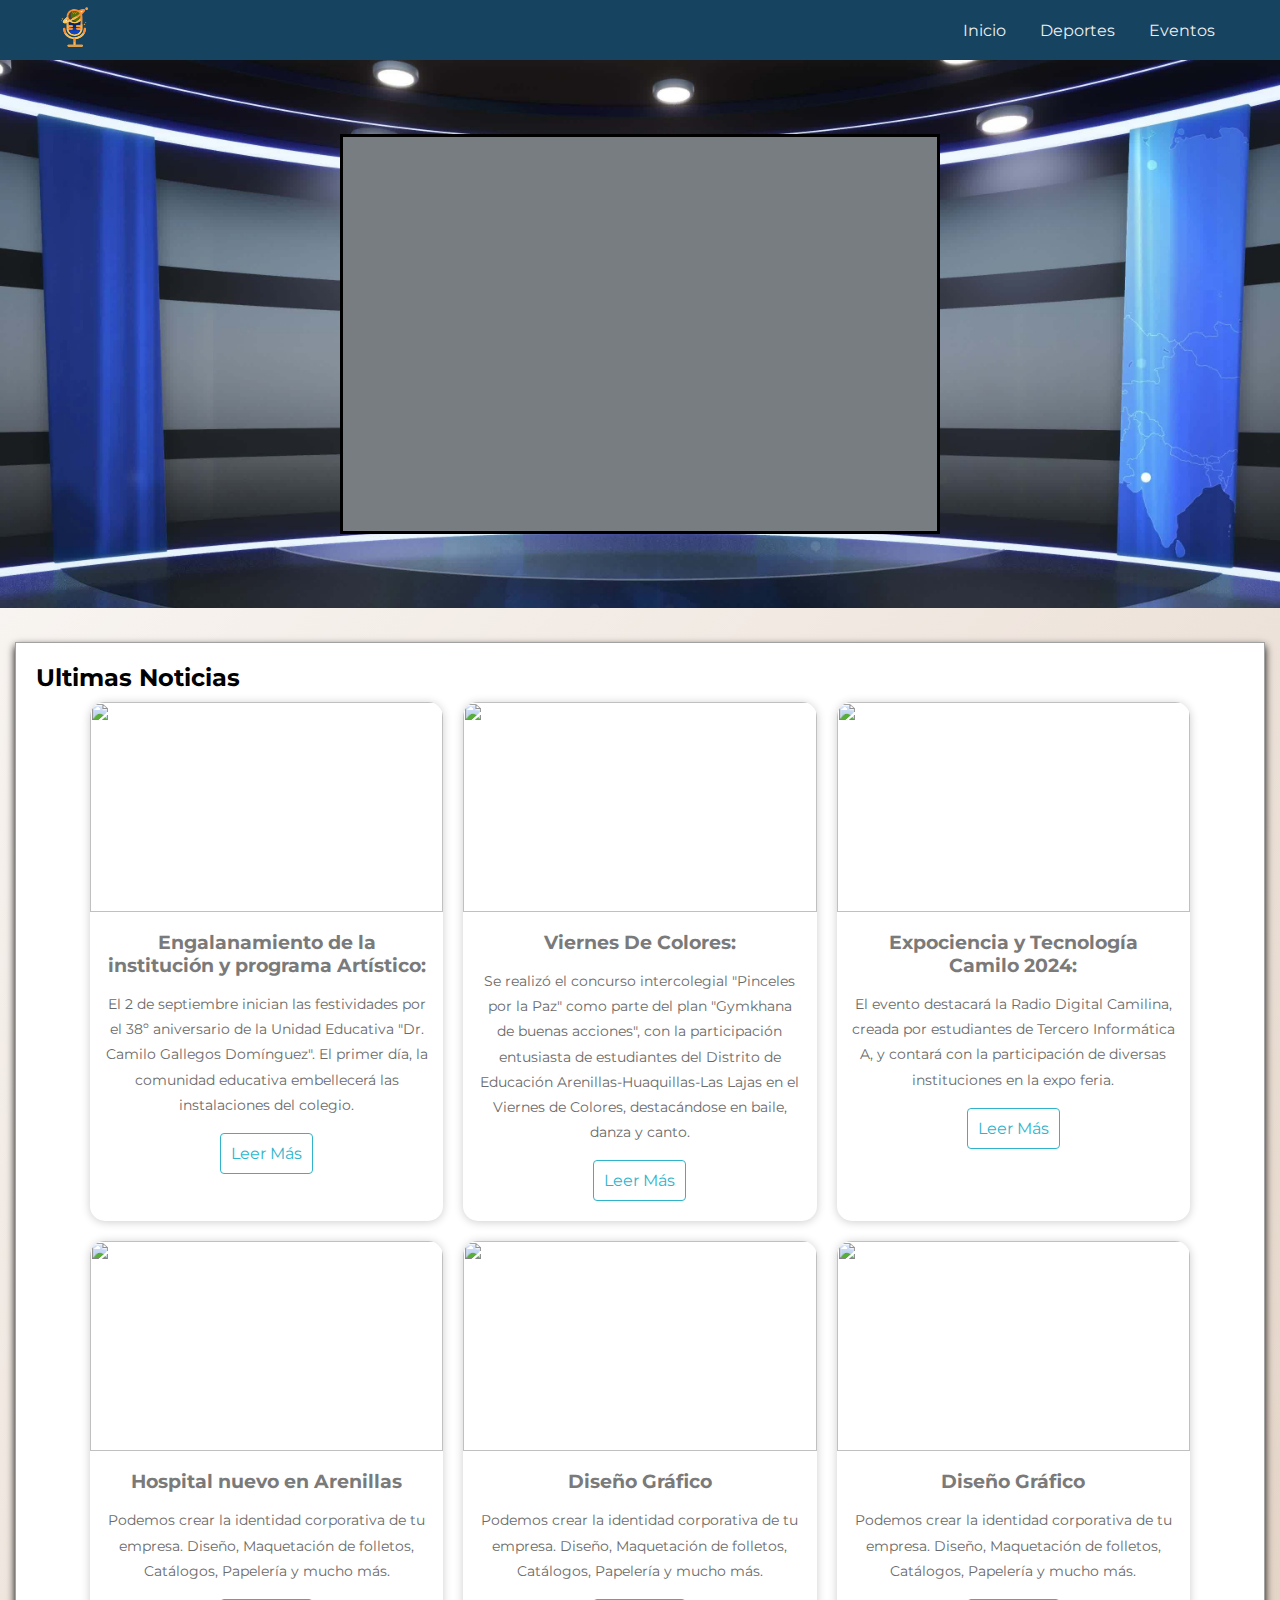
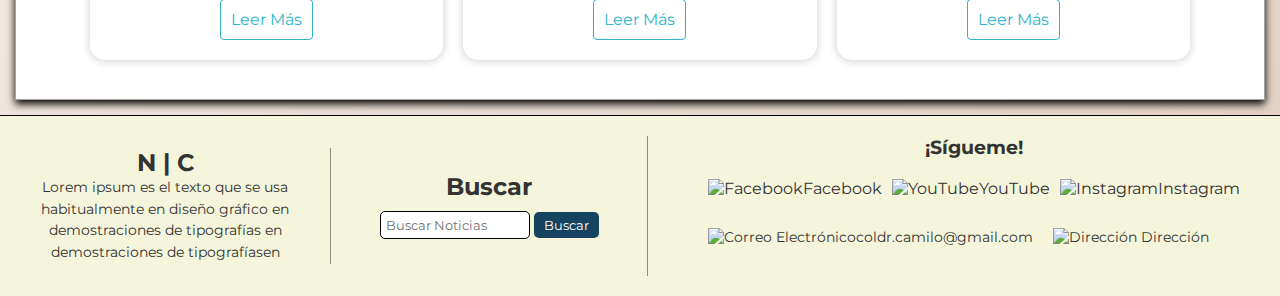
==== Index.html @ 200ae04d "Cambio de Ubicacion de Index" ====
<!DOCTYPE html>
<html lang="es"> 

    <head>
        <meta charset="UTF-8">
        <meta http-equiv="X-UA-Compatible" content="IE=edge">
        <meta name="viewport" content="width=device-width, initial-scale=1.0">
        <meta name="description" content="Proyecto Escolar --Sihome-- del Colegio de Bachillerato Dr Camilo Gallegos Dominguez">
        <meta name="keywords" content="Proyecto, Sihome, automatización, Colegio">
        <meta name="author" content="2">

        <title>Digital Cam </title> 

        <link rel="shortcut icon" href="/img/favicon.ico" type="image/x-icon">
        <link rel="stylesheet" href="/Css/style.css" type="text/css">
        <script src="/JavaScript/principal.js"></script>
        <script src="https://kit.fontawesome.com/ac27df3b5f.js" crossorigin="anonymous"></script>
    </head>

    <body>
        <header class="header fixed">
            <div class="logo">
                <a href=""><img src="/img/logo-solo.svg" alt="Logo del proyecto"></a>

            </div>

            <nav>
                <ul class="nav-links">
                    <li><a href="/Index.html">Inicio</a></li>
                    <li><a href="/Html/Deportes.html">Deportes</a></li>
                    <li><a href="/Html/Eventos.html">Eventos</a></li>
                </ul>
            </nav>
        </header>

        <main>
            <div class="cover" id="portada">
                <div class="directo">
                    <iframe src="https://www.youtube.com/embed/6VKfTG9PoIo" 
                            title="🤑 REGALANDO ROBUX EN VIVO HOY 🎁【ROBUX GRATIS 2024】😱 ROBLUX LIVE FREE 🔴 PLS DONATE LIVE ROBUX🔴" 
                            frameborder="0" 
                            allow="accelerometer; autoplay; clipboard-write; encrypted-media; gyroscope; picture-in-picture; web-share" 
                            referrerpolicy="strict-origin-when-cross-origin" 
                            allowfullscreen 
                            class="iframe-directo">
                    </iframe>
                </div>
            </div>
            
            <br>

            <div class="div-card">
                <div class="title-cards">
                    <h2>Ultimas Noticias</h2>
                </div>

                <div class="container-card">
                    <!-- cards 3  -->
                    <div class="card">
                        <figure>
                            <img src="/img/Principal/Engalanamiento.jpg" class="iframe-video"> 
                            </iframe>
                        </figure>

                        <div class="contenido-card">
                            <h3>Engalanamiento de la institución y programa Artístico:</h3>
                            <p>El 2 de septiembre inician las festividades por el 38º aniversario de la Unidad Educativa "Dr. Camilo Gallegos Domínguez". El primer día, la comunidad educativa embellecerá las instalaciones del colegio.</p>
                            <a href="#">Leer Más</a>
                        </div>
                    </div>

                    <div class="card">
                        <figure>
                            <img src="/img/Principal/Pinceles por la paz .jpg" class="iframe-video">
                            </img>
                        </figure>

                        <div class="contenido-card">
                            <h3>Viernes De Colores:</h3>
                            <p>Se realizó el concurso intercolegial "Pinceles por la Paz" como parte del plan "Gymkhana de buenas acciones", con la participación entusiasta de estudiantes del Distrito de Educación Arenillas-Huaquillas-Las Lajas en el Viernes de Colores, destacándose en baile, danza y canto.</p>
                            <a href="#">Leer Más</a>
                        </div>
                    </div>

                    <div class="card">
                        <figure>
                            <img src="/img/Expociencia" class="iframe-video">
                            </img>
                        </figure>

                        <div class="contenido-card">
                            <h3>Expociencia y Tecnología Camilo 2024:</h3>
                            <p>El evento destacará la Radio Digital Camilina, creada por estudiantes de Tercero Informática A, y contará con la participación de diversas instituciones en la expo feria.</p>
                            <a href="#">Leer Más</a>
                        </div>
                    </div>

                    <!-- cards 6  -->
                    <div class="card1">
                        <figure>
                            <img src="" class="iframe-video">
                            </img>
                        </figure>

                        <div class="contenido-card1">
                            <h3>Hospital nuevo en Arenillas</h3>
                            <p>Podemos crear la identidad corporativa de tu empresa. Diseño, Maquetación de folletos, Catálogos, Papelería y mucho más.</p>
                            <a href="#">Leer Más</a>
                        </div>
                    </div>

                    <div class="card1">
                        <figure>
                            <img src="" class="iframe-video">
                            </img>
                        </figure>

                        <div class="contenido-card1">
                            <h3>Diseño Gráfico</h3>
                            <p>Podemos crear la identidad corporativa de tu empresa. Diseño, Maquetación de folletos, Catálogos, Papelería y mucho más.</p>
                            <a href="#">Leer Más</a>
                        </div>
                    </div>

                    <div class="card1">
                        <figure>
                            <img src="" class="iframe-video">
                            </img>
                        </figure>

                        <div class="contenido-card1">
                            <h3>Diseño Gráfico</h3>
                            <p>Podemos crear la identidad corporativa de tu empresa. Diseño, Maquetación de folletos, Catálogos, Papelería y mucho más.</p>
                            <a href="#">Leer Más</a>
                        </div>
                    </div>
                </div>

                <br>
            </div>
        </main>
        <!-- Pie de página -->
        <footer>
            <div class="footer-container">
                <div class="logo-section">
                    <h2>N | C</h2>
                    <p>Lorem ipsum es el texto que se usa habitualmente en diseño gráfico en demostraciones de tipografías en demostraciones de tipografíasen</p>
                </div>
                
                <div class="search-section">
                    <center><h2>Buscar</h2></center>
                    <form id="searchForm" onsubmit="return buscarNoticias(event)">
                        <input type="text" id="searchInput" placeholder="Buscar Noticias">
                        <button type="submit">Buscar</button>
                    </form>
                </div>           
                <div class="social-section">
                    <h3>¡Sígueme!</h3>
                    <div class="social-icons">
                        <a href="#"><img src="facebook-icon.png" alt="Facebook">Facebook</a>
                        <a href="#"><img src="youtube-icon.png" alt="YouTube">YouTube</a>
                        <a href="#"><img src="instagram-icon.png" alt="Instagram">Instagram</a>
                    </div>
                    <div class="data-icons">
                        <p><img src="" alt="Correo Electrónico"><a href="mailto:coldr.camilo@gmail.com">coldr.camilo@gmail.com</a></p>
                        <p><img src="" alt="Dirección"> Dirección</p>
                    </div>
                </div>
            </div>
        </footer>
        
    </body>
</html>
---- Css/style.css ----
/* 1. General Styles */
@import url('https://fonts.googleapis.com/css?family=Montserrat&display=swap');
@import url('https://fonts.googleapis.com/css?family=Nunito&display=swap');

* {
    box-sizing: border-box;
    margin: 0;
    padding: 0;
    font-family: 'Montserrat', sans-serif;
}

body {
    background-image: linear-gradient(135deg, #fdfcfb 0%, #e2d1c3 100%);
    padding-top: 60px; /* Adjust according to header height */
}

/* 2. Header Styles */
.header {
    position: fixed;
    top: 0;
    left: 0;
    width: 100%;
    z-index: 1000;
    background-color: #154360;
    display: flex;
    justify-content: space-between;
    align-items: center;
    height: 60px;
    padding: 0 50px;
    transition: all 0.3s ease-in-out;
}

.header .logo img {
    height: 50px;
    width: 50px;
    transition: all 0.3s;
    cursor: pointer;
}

.header .logo img:hover {
    transform: scale(1.2);
}

.header .nav-links {
    list-style: none;
}

.header .nav-links li {
    display: inline-block;
    padding: 0 15px;
}

.header .nav-links li:hover {
    transform: scale(1.1);
}

.header .nav-links a {
    color: #eceff1;
    text-decoration: none;
}

.header .nav-links li a:hover {
    color: #ffbc0e;
}

/* 3. Main Section Styles */
main {
    flex-grow: 1;
    box-sizing: border-box;
}
.iframe-directo {
    width:  100%;
    height: 100%;
    border: none;
}
.cover {
    height: 548px;
    background: url(/img/I1.jpeg) center center/cover no-repeat;
    background-attachment: fixed;
    display: flex;
    flex-direction: column;
    justify-content: center;
    align-items: center;
}

.directo {
    background: #777d80;
    width: 600px;
    height: 400px;
    border: 3px solid #000;
}

.title {
    font-size: 75px;
    text-align: center;
    color: #ffffff;
    font-family: 'Nunito';
}

.slogan {
    text-align: center;
    color: #ffffff;
    font-family: 'Nunito';
    font-size: 20px;
    padding: 20px;
}

.btn {
    font-weight: 700;
    color: #1b3039;
    padding: 9px 25px;
    background: #eceff1;
    border: none;
    border-radius: 50px;
    cursor: help;
    transition: all 0.3s ease;
}

.btn:hover {
    background-color: #e2f1f8;
    color: #e7cc88;
    transform: scale(1.1);
}



/* 4. Cards Styles */
.div-card {
    background-color: #fff;
    padding: 20px;
    margin: 15px;
    border: 1px solid #a3a2a2;
    box-shadow: 0px 4px 8px #000;
}

.title-cards {
    margin-bottom: 10px;
}
.container-card {
    display: grid;
    grid-template-columns: repeat(3, 1fr); /* 3 columnas */
    gap: 20px; /* Espacio entre las tarjetas */
    max-width: 1100px;
    margin: auto;
}

.card, .card1 {
    border-radius: 15px;
    overflow: hidden;
    background: #fff;
    box-shadow: 0px 1px 10px rgba(0, 0, 0, 0.2);
    transition: all 400ms ease-out;
    cursor: default;
}
/*cambio de imagen a video y tamaño*/
.iframe-video {
    width:  100%;
    height: 100%;
    border: none;
   
}

.card:hover, .card1:hover {
    box-shadow: 5px 5px 20px rgba(0, 0, 0, 0.4);
    transform: translateY(-3%);
}

.card img, .card1 img {
    width: 100%;
    height: 210px;
}

.card .contenido-card, .card1 .contenido-card1 {
    padding: 15px;
    text-align: center;
}

.card .contenido-card h3, .card1 .contenido-card1 h3 {
    margin-bottom: 15px;
    color: #7a7a7a;
}

.card .contenido-card p, .card1 .contenido-card1 p {
    line-height: 1.8;
    color: #6a6a6a;
    font-size: 14px;
    margin-bottom: 5px;
}

.card .contenido-card a, .card1 .contenido-card1 a {
    display: inline-block;
    padding: 10px;
    margin-top: 10px;
    text-decoration: none;
    color: #2fb4cc;
    border: 1px solid #2fb4cc;
    border-radius: 4px;
    transition: all 400ms ease;
    margin-bottom: 5px;
}

.card .contenido-card a:hover, .card1 .contenido-card1 a:hover {
    background: #2fb4cc;
    color: #fff;
}

/* 5. Responsive Styles */
@media (max-width: 800px) {
    .header {
        height: 60px;
        padding: 0 20px;
    }

    .header .logo img {
        height: 40px;
        width: 40px;
    }

    .header .nav-links li {
        padding: 0 10px;
    }

    .cover {
        height: 600px;
    }

    .title {
        font-size: 40px;
    }

    .slogan {
        font-size: 16px;
        padding: 10px;
    }

    .contenido {
        padding: 20px;
    }

    .subtitulo {
        font-size: 24px;
    }

    .mision {
        padding: 10px 20px;
    }

    .column {
        margin: 10px 50px;
    }

    .img-columna {
        height: 150px;
        width: 200px;
    }

    .second_page-img {
        min-width: 450px;
        height: 300px;
    }

    h1.estilo {
        padding: 10px;
        margin: 0 50px;
        border-top: 3px solid;
        border-bottom: 3px solid;
        border-color: #a8a8a891;
    }
}
/*Categoria*/
.Categorias {
  background-color: lightblue; /* Cambia el color de fondo */
  width: 200px; /* Ajusta el ancho */
  height: 300px; /* Ajusta la altura */
  border-radius: 10px; /* Agrega bordes redondeados */
  padding: 20px;
  text-align: left; /* Centra el texto */

}
.aside {
    right: 100px;
}
/*footer*/
footer {
    background-color: #f5f5dc;
    padding: 20px;
    border-top: 1px solid #000;
    position: relative;
    bottom: 0;
    left: 0;
    width: 100%;
}

.footer-container {
    display: flex;
    justify-content: space-between;
    align-items: center;
    margin: 0 auto;
    color: #333;
    max-width: 1200px;
}

.logo-section {
    border-right: 1px solid #8d8d8d;
    text-align: center;
    padding-right: 40px;
}
.search-section button {
    padding: 5px 10px;
    border: none;
    background-color: #154360;
    color: #ffffff;
    border-radius: 5px;
    cursor: pointer;
}

.search-section button:hover {
    background-color: #ffbc0e;
}

.logo-section h1 {
    font-size: 2em;
    margin-bottom: 10px;
}

.logo-section p {
    max-width: 250px;
    font-size: 0.9em;
    line-height: 1.5;
}

.menu-section ul {
    list-style: none;
    display: flex;
    flex-direction: column;
    gap: 10px;
}

.menu-section ul li a {
    text-decoration: none;
    color: #333;
    font-weight: bold;
}

.search-section h2 {
    margin-bottom: 10px;
}

.search-section input[type="text"] {
    padding: 5px;
    border: 1px solid #000;
    border-radius: 5px;
    width: 150px;
}

.social-section {
    border-left: 1px solid #8d8d8d;
    text-align: center;
    padding-left: 60px;
}

.social-section h3 {
    margin-bottom: 10px;
}

.social-icons {
    display: flex;
    gap: 10px;
    margin: 20px 0;
}

.social-icons img {
    width: 24px;
    height: 24px;
}

.social-section p {
    margin: 5px 0;
    font-size: 0.9em;
}

.social-section a {
    text-decoration: none;
    color: #333;
}

.social-section a:hover {
    text-decoration: underline;
}

.data-icons {
    display: flex;
    gap: 20px;
    margin: 25px 0;
}
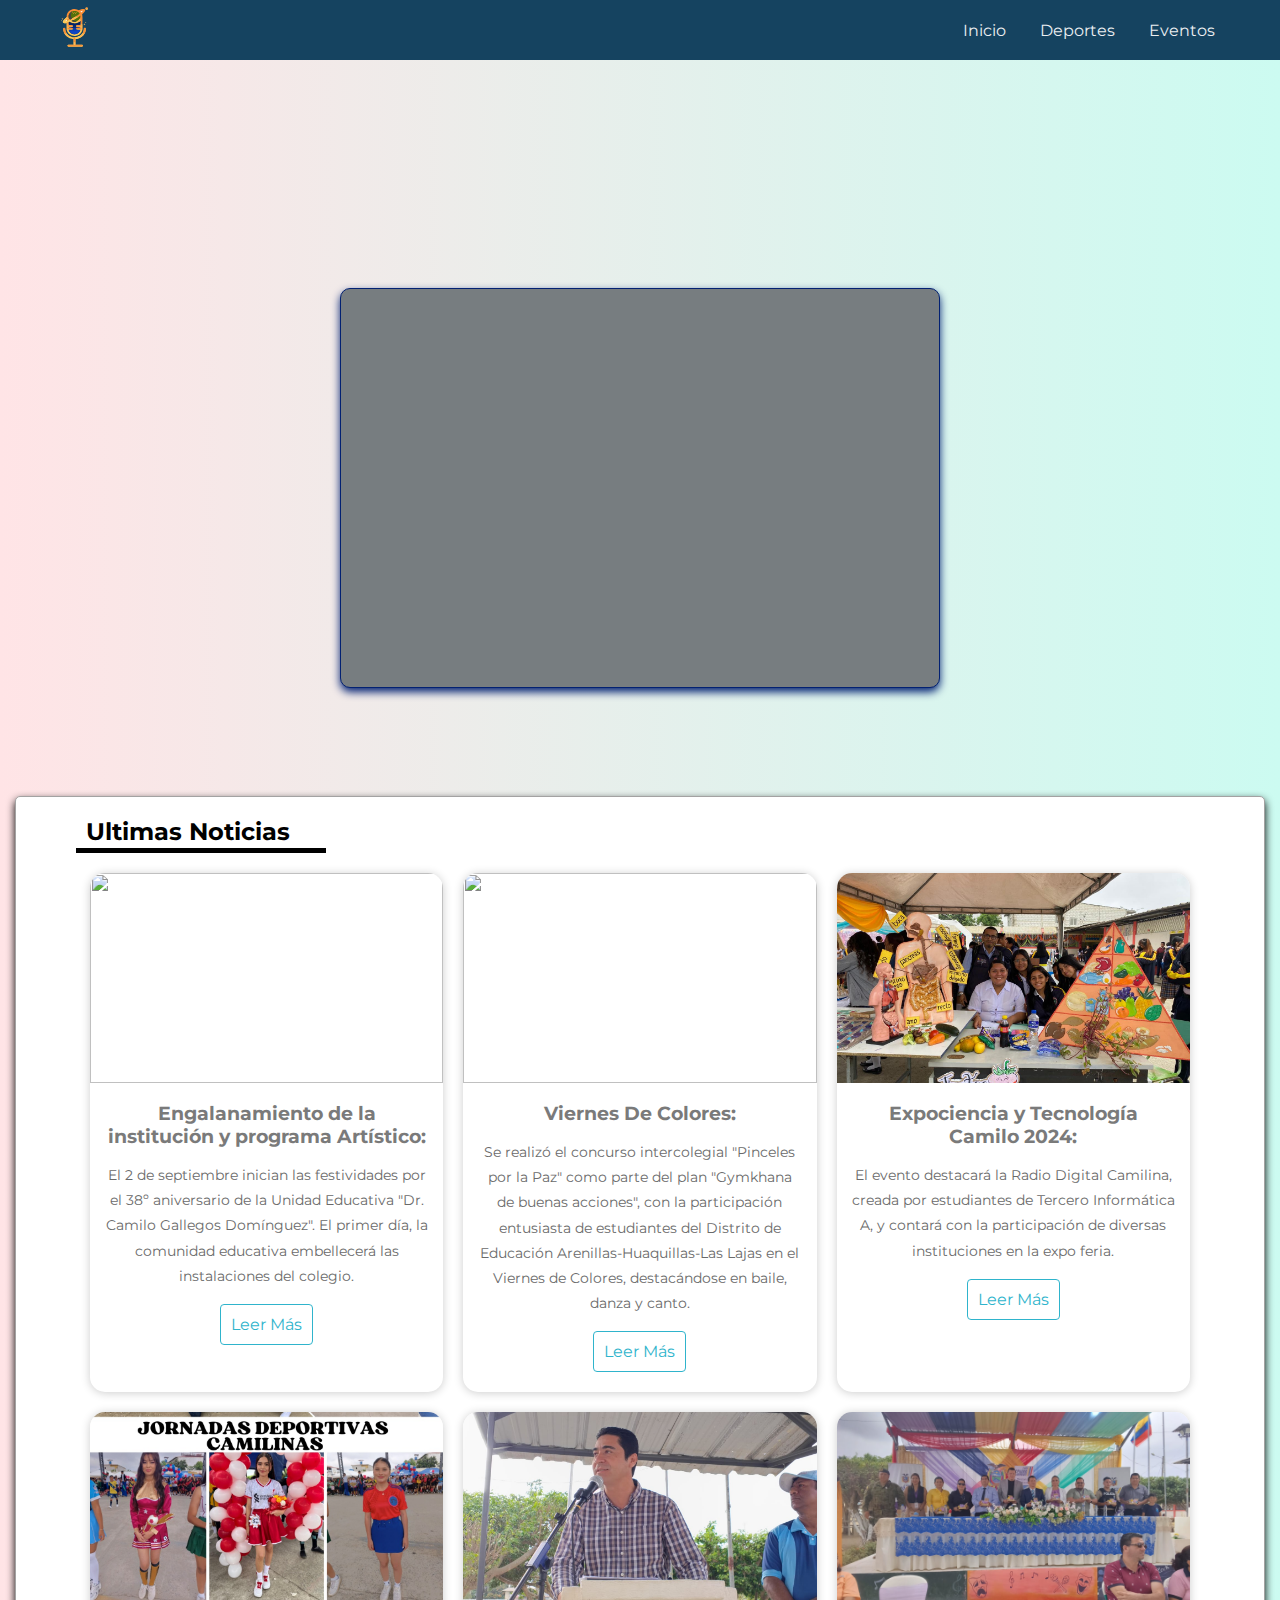
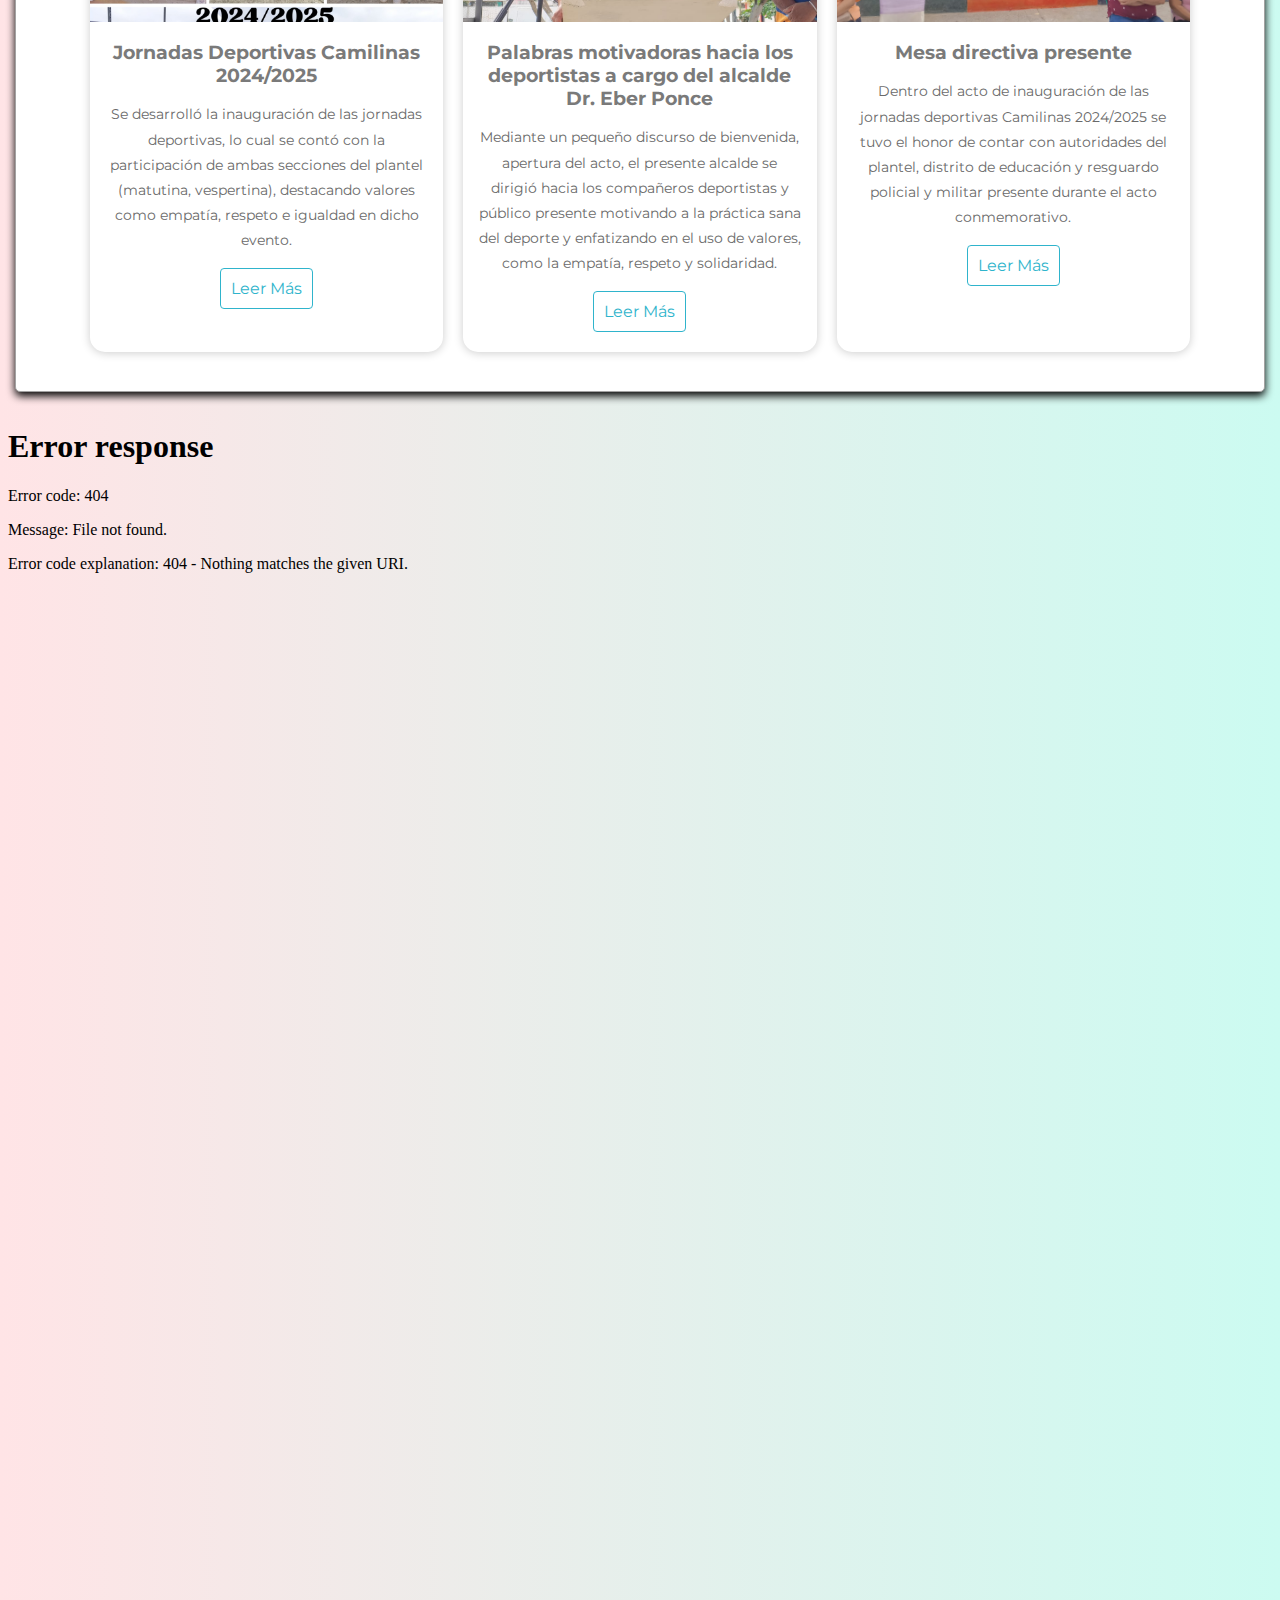
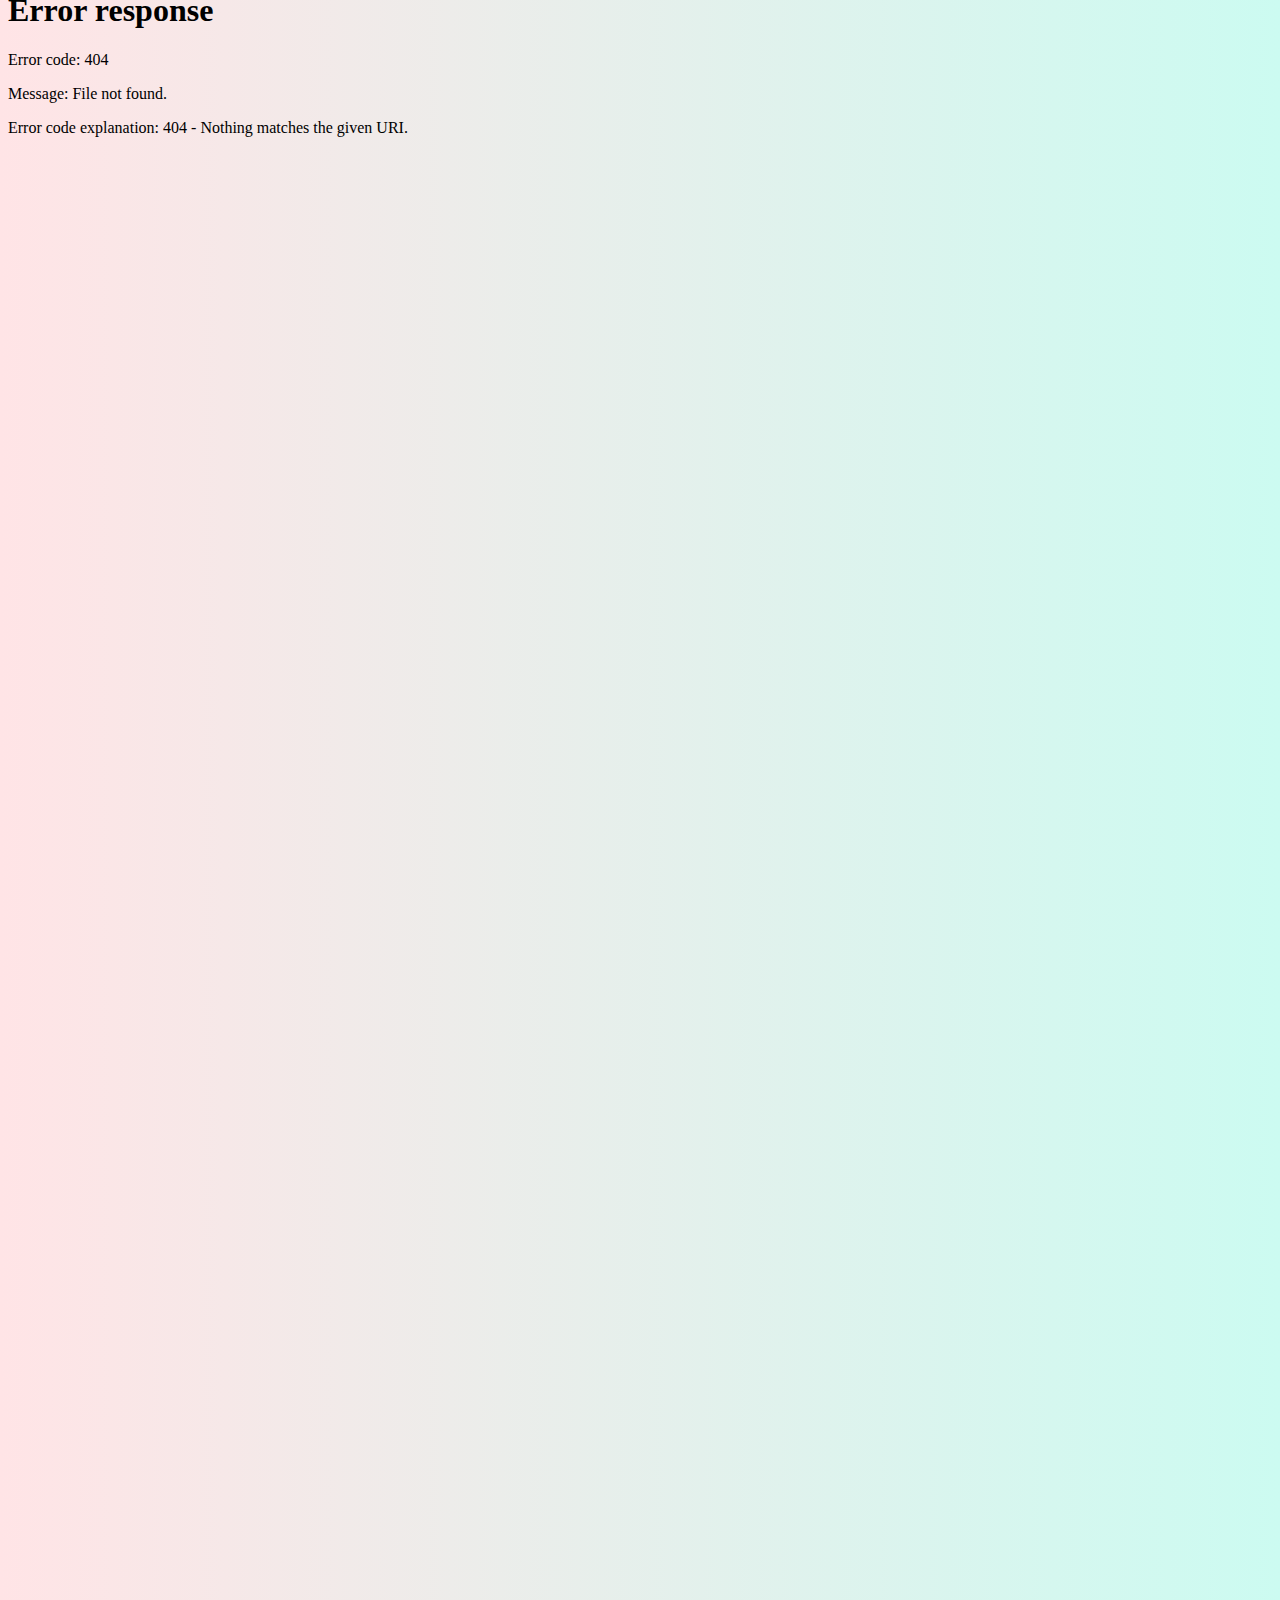
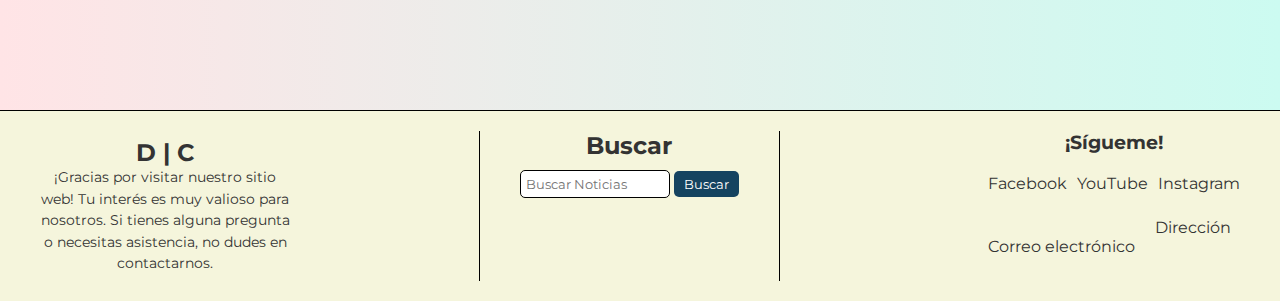
==== commit a77cbded: "chore: Ajustar la ubicación del archivo index" ====
--- a/Index.html
+++ b/Index.html
@@ -1,150 +1,206 @@
 <!DOCTYPE html>
 <html lang="es"> 
-
+    <!-- HEAD -->
     <head>
         <meta charset="UTF-8">
         <meta http-equiv="X-UA-Compatible" content="IE=edge">
         <meta name="viewport" content="width=device-width, initial-scale=1.0">
-        <meta name="description" content="Proyecto Escolar --Sihome-- del Colegio de Bachillerato Dr Camilo Gallegos Dominguez">
-        <meta name="keywords" content="Proyecto, Sihome, automatización, Colegio">
-        <meta name="author" content="2">
-
-        <title>Digital Cam </title> 
-
-        <link rel="shortcut icon" href="/img/favicon.ico" type="image/x-icon">
+        <meta name="description" content="Proyecto Escolar -- Digital Cam -- del Colegio de Bachillerato Dr Camilo Gallegos Dominguez">
+        <meta name="keywords" content="Proyecto, Colegio, Noticias, Arenillas">
+        <meta name="author" content="Henry Romero, Jandry Gutierrez, Anthony Abad, María Naranjo, Emily Cárdenas, Brigitte Sandoval, Dayanna Romero, Kenyn Cevallos ">
+
+        <title>Digital Cam</title> 
+
+        <link rel="shortcut icon" href="/img/logo-solo.svg" type="image/x-icon">
         <link rel="stylesheet" href="/Css/style.css" type="text/css">
         <script src="/JavaScript/principal.js"></script>
+        <script src="/JavaScript/SplashScreen.js"></script>
         <script src="https://kit.fontawesome.com/ac27df3b5f.js" crossorigin="anonymous"></script>
     </head>
 
+    <!-- BODY -->
     <body>
+
+        <!-- Splash Screen -->
+        <div id="splash">
+            <video id="splash-video" autoplay muted playsinline>
+                <source src="/img/splash-screen/Splash Screen.mp4" type="video/mp4">
+                Tu navegador no soporta el video.
+            </video>
+        </div>
+
+        <!-- Barra De Navegación -->
         <header class="header fixed">
+
+            <!-- Logo -->
             <div class="logo">
                 <a href=""><img src="/img/logo-solo.svg" alt="Logo del proyecto"></a>
-
             </div>
 
+            <!-- Enlaces  -->
             <nav>
                 <ul class="nav-links">
-                    <li><a href="/Index.html">Inicio</a></li>
-                    <li><a href="/Html/Deportes.html">Deportes</a></li>
-                    <li><a href="/Html/Eventos.html">Eventos</a></li>
+                    <li><a href="Index.html">Inicio</a></li>
+                    <li><a href="Deportes.html">Deportes</a></li>
+                    <li><a href="Eventos.html">Eventos</a></li>
                 </ul>
             </nav>
+        
         </header>
-
+        <!-- ------------------- -->
+        
+        <!-- Cuerpo de la página  -->
         <main>
+
+            <!-- Portada  -->
             <div class="cover" id="portada">
-                <div class="directo">
-                    <iframe src="https://www.youtube.com/embed/6VKfTG9PoIo" 
-                            title="🤑 REGALANDO ROBUX EN VIVO HOY 🎁【ROBUX GRATIS 2024】😱 ROBLUX LIVE FREE 🔴 PLS DONATE LIVE ROBUX🔴" 
-                            frameborder="0" 
-                            allow="accelerometer; autoplay; clipboard-write; encrypted-media; gyroscope; picture-in-picture; web-share" 
-                            referrerpolicy="strict-origin-when-cross-origin" 
-                            allowfullscreen 
-                            class="iframe-directo">
-                    </iframe>
+                <div class="live">
+                    <iframe src="https://www.youtube.com/embed/MEULo6p5VdQ" 
+                    title="LATINA EN VIVO: NOTICIAS DEL PERÚ - JUEVES 12 DE SEPTIEMBRE DE 2024" frameborder="0" 
+                    allow="accelerometer; autoplay; clipboard-write; encrypted-media; gyroscope; picture-in-picture; web-share" 
+                    referrerpolicy="strict-origin-when-cross-origin" 
+                    allowfullscreen
+                    class="iframe-live"></iframe>
                 </div>
             </div>
             
             <br>
 
-            <div class="div-card">
+            <!-- Seccion de Cartas -->
+            <section class="div-card">
+
+                <!-- Titulo de Sección de Cartas -->
                 <div class="title-cards">
                     <h2>Ultimas Noticias</h2>
                 </div>
 
+                <!-- Caja Contendora de las Cartas -->
                 <div class="container-card">
-                    <!-- cards 3  -->
-                    <div class="card">
-                        <figure>
-                            <img src="/img/Principal/Engalanamiento.jpg" class="iframe-video"> 
-                            </iframe>
-                        </figure>
-
-                        <div class="contenido-card">
+                    <!-- Carta 1  -->
+                    <div class="card">
+
+                        <!-- Imagen de la carta -->
+                        <figure>
+                            <img src="/img/Principal/Engalanamiento.jpg" class="iframe-img"> 
+                            </img>
+                        </figure>
+
+                        <!-- Contenido de la Carta -->
+                        <div class="content-card">
                             <h3>Engalanamiento de la institución y programa Artístico:</h3>
                             <p>El 2 de septiembre inician las festividades por el 38º aniversario de la Unidad Educativa "Dr. Camilo Gallegos Domínguez". El primer día, la comunidad educativa embellecerá las instalaciones del colegio.</p>
                             <a href="#">Leer Más</a>
                         </div>
-                    </div>
-
-                    <div class="card">
-                        <figure>
-                            <img src="/img/Principal/Pinceles por la paz .jpg" class="iframe-video">
-                            </img>
-                        </figure>
-
-                        <div class="contenido-card">
+
+                    </div>
+                    
+                    <!-- Carta 2 -->
+                    <div class="card">
+
+                        <!-- Imagen de la carta -->
+                        <figure>
+                            <img src="/img/Principal/Pinceles por la paz .jpg" class="iframe-img">
+                            </img>
+                        </figure>
+
+                        <!-- Contenido de la Carta -->
+                        <div class="content-card">
                             <h3>Viernes De Colores:</h3>
                             <p>Se realizó el concurso intercolegial "Pinceles por la Paz" como parte del plan "Gymkhana de buenas acciones", con la participación entusiasta de estudiantes del Distrito de Educación Arenillas-Huaquillas-Las Lajas en el Viernes de Colores, destacándose en baile, danza y canto.</p>
                             <a href="#">Leer Más</a>
                         </div>
-                    </div>
-
-                    <div class="card">
-                        <figure>
-                            <img src="/img/Expociencia" class="iframe-video">
-                            </img>
-                        </figure>
-
-                        <div class="contenido-card">
+
+                    </div>
+
+                    <!-- Carta 3 -->
+                    <div class="card">
+
+                        <!-- Imagen de la carta -->
+                        <figure>
+                            <img src="/img/Principal/Expoferia.jpeg" class="iframe-img">
+                            </img>
+                        </figure>
+
+                        <!-- Contenido de la Carta -->
+                        <div class="content-card">
                             <h3>Expociencia y Tecnología Camilo 2024:</h3>
                             <p>El evento destacará la Radio Digital Camilina, creada por estudiantes de Tercero Informática A, y contará con la participación de diversas instituciones en la expo feria.</p>
                             <a href="#">Leer Más</a>
                         </div>
-                    </div>
-
-                    <!-- cards 6  -->
-                    <div class="card1">
-                        <figure>
-                            <img src="" class="iframe-video">
-                            </img>
-                        </figure>
-
-                        <div class="contenido-card1">
-                            <h3>Hospital nuevo en Arenillas</h3>
-                            <p>Podemos crear la identidad corporativa de tu empresa. Diseño, Maquetación de folletos, Catálogos, Papelería y mucho más.</p>
-                            <a href="#">Leer Más</a>
-                        </div>
-                    </div>
-
-                    <div class="card1">
-                        <figure>
-                            <img src="" class="iframe-video">
-                            </img>
-                        </figure>
-
-                        <div class="contenido-card1">
-                            <h3>Diseño Gráfico</h3>
-                            <p>Podemos crear la identidad corporativa de tu empresa. Diseño, Maquetación de folletos, Catálogos, Papelería y mucho más.</p>
-                            <a href="#">Leer Más</a>
-                        </div>
-                    </div>
-
-                    <div class="card1">
-                        <figure>
-                            <img src="" class="iframe-video">
-                            </img>
-                        </figure>
-
-                        <div class="contenido-card1">
-                            <h3>Diseño Gráfico</h3>
-                            <p>Podemos crear la identidad corporativa de tu empresa. Diseño, Maquetación de folletos, Catálogos, Papelería y mucho más.</p>
-                            <a href="#">Leer Más</a>
-                        </div>
-                    </div>
+
+                    </div>
+
+                    <!-- cards 4  -->
+                    <div class="card">
+
+                        <!-- Imagen de la carta -->
+                        <figure>
+                            <img src="/img/Principal/jornadas deportivas.jpeg" class="iframe-img">
+                            </img>
+                        </figure>
+
+                        <!-- Contenido de la Carta -->
+                        <div class="content-card">
+                            <h3>Jornadas Deportivas Camilinas 2024/2025</h3>
+                            <p>Se desarrolló la inauguración de las jornadas deportivas, lo cual se contó con la participación de ambas secciones del plantel (matutina, vespertina), destacando valores como empatía, respeto e igualdad en dicho evento.</p>
+                            <a href="#">Leer Más</a>
+                        </div>
+
+                    </div>
+
+                    <!-- Carta 5 -->
+                    <div class="card">
+
+                        <!-- Imagen de la carta -->
+                        <figure>
+                            <img src="/img/Principal/Palabras.jpeg" class="iframe-img">
+                            </img>
+                        </figure>
+
+                        <!-- Contenido de la Carta -->
+                        <div class="content-card">
+                            <h3>Palabras motivadoras hacia los deportistas a cargo del alcalde Dr. Eber Ponce</h3>
+                            <p>Mediante un pequeño discurso de bienvenida, apertura del acto, el presente alcalde se dirigió hacia los compañeros deportistas y público presente motivando a la práctica sana del deporte y enfatizando en el uso de valores, como la empatía, respeto y solidaridad.</p>
+                            <a href="#">Leer Más</a>
+                        </div>
+
+                    </div>
+
+                    <!-- Carta 6 -->
+                    <div class="card">
+
+                        <!-- Imagen de la carta -->
+                        <figure>
+                            <img src="/img/Principal/Mesa.jpeg" class="iframe-img">
+                            </img>
+                        </figure>
+
+                        <!-- Contenido de la Carta -->
+                        <div class="content-card">
+                            <h3>Mesa directiva presente</h3>
+                            <p>Dentro del acto de inauguración de las jornadas deportivas Camilinas 2024/2025 se tuvo el honor de contar con autoridades del plantel, distrito de educación y resguardo policial y militar presente durante el acto conmemorativo.</p>
+                            <a href="#">Leer Más</a>
+                        </div>
+
+                    </div>
+
                 </div>
 
                 <br>
-            </div>
+            </section>
+
+            <iframe src="Deportes.html"  height="1160px" width="100%" frameborder="0"></iframe>
+
+            <iframe src="Eventos.html"  height="1735px" width="100%" frameborder="0"></iframe>
+
         </main>
+
         <!-- Pie de página -->
         <footer>
             <div class="footer-container">
                 <div class="logo-section">
-                    <h2>N | C</h2>
-                    <p>Lorem ipsum es el texto que se usa habitualmente en diseño gráfico en demostraciones de tipografías en demostraciones de tipografíasen</p>
+                    <h2>D | C</h2>
+                    <p>¡Gracias por visitar nuestro sitio web! Tu interés es muy valioso para nosotros. Si tienes alguna pregunta o necesitas asistencia, no dudes en contactarnos.</p>
                 </div>
                 
                 <div class="search-section">
@@ -153,17 +209,30 @@
                         <input type="text" id="searchInput" placeholder="Buscar Noticias">
                         <button type="submit">Buscar</button>
                     </form>
-                </div>           
+                </div>    
+                
                 <div class="social-section">
                     <h3>¡Sígueme!</h3>
                     <div class="social-icons">
-                        <a href="#"><img src="facebook-icon.png" alt="Facebook">Facebook</a>
-                        <a href="#"><img src="youtube-icon.png" alt="YouTube">YouTube</a>
-                        <a href="#"><img src="instagram-icon.png" alt="Instagram">Instagram</a>
-                    </div>
+                        <a href="https://www.facebook.com/" target="_blank" title="Facebook">
+                            <i class="fab fa-facebook-f"></i>
+                            Facebook</a>
+                        <a href="https://www.youtube.com/" target="_blank" title="YouTube">
+                            <i class="fab fa-youtube"></i>
+                                YouTube</a>
+                        <a href="https://www.instagram.com/" target="_blank" title="Instagram">
+                            <i class="fab fa-instagram"></i>
+                                    Instagram</a>
+                    </div>
+
                     <div class="data-icons">
-                        <p><img src="" alt="Correo Electrónico"><a href="mailto:coldr.camilo@gmail.com">coldr.camilo@gmail.com</a></p>
-                        <p><img src="" alt="Dirección"> Dirección</p>
+                        <a href="mailto:example@example.com" target="_blank" title="Correo Electrónico">
+                            <i class="fas fa-envelope"></i>
+                        <br>Correo electrónico</a>
+                        <a href="https://www.google.com/maps" target="_blank" title="Dirección">
+                            <i class="fas fa-map-marker-alt"></i>
+                            Dirección
+                        </a> 
                     </div>
                 </div>
             </div>
--- a/Css/style.css
+++ b/Css/style.css
@@ -10,11 +10,11 @@
 }
 
 body {
-    background-image: linear-gradient(135deg, #fdfcfb 0%, #e2d1c3 100%);
-    padding-top: 60px; /* Adjust according to header height */
-}
-
-/* 2. Header Styles */
+    background: linear-gradient(to right, rgb(255, 228, 230), rgb(204, 251, 241));
+    padding-top: 60px; 
+}
+
+/* 1.Estilos de Encabezado o NavBar */
 .header {
     position: fixed;
     top: 0;
@@ -30,52 +30,52 @@
     transition: all 0.3s ease-in-out;
 }
 
-.header .logo img {
-    height: 50px;
-    width: 50px;
-    transition: all 0.3s;
-    cursor: pointer;
-}
-
-.header .logo img:hover {
-    transform: scale(1.2);
-}
-
-.header .nav-links {
-    list-style: none;
-}
-
-.header .nav-links li {
-    display: inline-block;
-    padding: 0 15px;
-}
-
-.header .nav-links li:hover {
-    transform: scale(1.1);
-}
-
-.header .nav-links a {
-    color: #eceff1;
-    text-decoration: none;
-}
-
-.header .nav-links li a:hover {
-    color: #ffbc0e;
-}
-
-/* 3. Main Section Styles */
+    .header .logo img {
+        height: 50px;
+        width: 50px;
+        transition: all 0.3s;
+        cursor: pointer;
+    }
+
+        .header .logo img:hover {
+            transition: all 1s ease;
+            transform: scale(1.3);
+        }
+
+    .header .nav-links {
+        list-style: none;
+    }
+
+        .header .nav-links li {
+            display: inline-block;
+            padding: 0 15px;
+        }
+
+            .header .nav-links li:hover {
+                transition: all 1s ease;
+                transform: scale(1.1);
+            }
+
+        .header .nav-links a {
+            color: #eceff1;
+            text-decoration: none;
+        }
+
+            .header .nav-links li a:hover {
+                color: #ffbc0e;
+            }
+
+
+/* 2. Estilos del cuerpo de la página */
 main {
     flex-grow: 1;
     box-sizing: border-box;
 }
-.iframe-directo {
-    width:  100%;
-    height: 100%;
-    border: none;
-}
+
+/* 2.1 Estilos de la portada */
 .cover {
     height: 548px;
-    background: url(/img/I1.jpeg) center center/cover no-repeat;
+    background: url(/img/Principal/Fondo.jpeg) center center/cover no-repeat; /* Imagen de fondo de portada */
     background-attachment: fixed;
     display: flex;
     flex-direction: column;
@@ -83,204 +83,124 @@
     align-items: center;
 }
 
-.directo {
-    background: #777d80;
-    width: 600px;
-    height: 400px;
-    border: 3px solid #000;
-}
-
-.title {
-    font-size: 75px;
-    text-align: center;
-    color: #ffffff;
-    font-family: 'Nunito';
-}
-
-.slogan {
-    text-align: center;
-    color: #ffffff;
-    font-family: 'Nunito';
-    font-size: 20px;
-    padding: 20px;
-}
-
-.btn {
-    font-weight: 700;
-    color: #1b3039;
-    padding: 9px 25px;
-    background: #eceff1;
-    border: none;
-    border-radius: 50px;
-    cursor: help;
-    transition: all 0.3s ease;
-}
-
-.btn:hover {
-    background-color: #e2f1f8;
-    color: #e7cc88;
-    transform: scale(1.1);
-}
-
-
-
-/* 4. Cards Styles */
+    .live {
+        background: #777d80;
+        width: 600px;
+        height: 400px;
+        border: 1px solid #032172;
+        border-radius: 10px;
+        box-shadow: 0 4px 8px #032172 ;
+    }
+
+            .live:hover {
+                transition: all 1s ease;
+            }
+
+        .iframe-live {
+            width:  100%;
+            height: 100%;
+            border: none;
+            border-radius: 10px;
+        }
+
+
+/* 2.2 Estilos de las Cartas */
 .div-card {
     background-color: #fff;
     padding: 20px;
     margin: 15px;
     border: 1px solid #a3a2a2;
     box-shadow: 0px 4px 8px #000;
-}
-
-.title-cards {
-    margin-bottom: 10px;
-}
-.container-card {
-    display: grid;
-    grid-template-columns: repeat(3, 1fr); /* 3 columnas */
-    gap: 20px; /* Espacio entre las tarjetas */
-    max-width: 1100px;
-    margin: auto;
-}
-
-.card, .card1 {
-    border-radius: 15px;
-    overflow: hidden;
-    background: #fff;
-    box-shadow: 0px 1px 10px rgba(0, 0, 0, 0.2);
-    transition: all 400ms ease-out;
-    cursor: default;
-}
-/*cambio de imagen a video y tamaño*/
-.iframe-video {
-    width:  100%;
-    height: 100%;
-    border: none;
-   
-}
-
-.card:hover, .card1:hover {
-    box-shadow: 5px 5px 20px rgba(0, 0, 0, 0.4);
-    transform: translateY(-3%);
-}
-
-.card img, .card1 img {
-    width: 100%;
-    height: 210px;
-}
-
-.card .contenido-card, .card1 .contenido-card1 {
-    padding: 15px;
-    text-align: center;
-}
-
-.card .contenido-card h3, .card1 .contenido-card1 h3 {
-    margin-bottom: 15px;
-    color: #7a7a7a;
-}
-
-.card .contenido-card p, .card1 .contenido-card1 p {
-    line-height: 1.8;
-    color: #6a6a6a;
-    font-size: 14px;
-    margin-bottom: 5px;
-}
-
-.card .contenido-card a, .card1 .contenido-card1 a {
-    display: inline-block;
-    padding: 10px;
-    margin-top: 10px;
-    text-decoration: none;
-    color: #2fb4cc;
-    border: 1px solid #2fb4cc;
-    border-radius: 4px;
-    transition: all 400ms ease;
-    margin-bottom: 5px;
-}
-
-.card .contenido-card a:hover, .card1 .contenido-card1 a:hover {
-    background: #2fb4cc;
-    color: #fff;
-}
-
-/* 5. Responsive Styles */
-@media (max-width: 800px) {
-    .header {
-        height: 60px;
-        padding: 0 20px;
-    }
-
-    .header .logo img {
-        height: 40px;
-        width: 40px;
-    }
-
-    .header .nav-links li {
-        padding: 0 10px;
-    }
-
-    .cover {
-        height: 600px;
-    }
-
-    .title {
-        font-size: 40px;
-    }
-
-    .slogan {
-        font-size: 16px;
-        padding: 10px;
-    }
-
-    .contenido {
-        padding: 20px;
-    }
-
-    .subtitulo {
-        font-size: 24px;
-    }
-
-    .mision {
-        padding: 10px 20px;
-    }
-
-    .column {
-        margin: 10px 50px;
-    }
-
-    .img-columna {
-        height: 150px;
-        width: 200px;
-    }
-
-    .second_page-img {
-        min-width: 450px;
-        height: 300px;
-    }
-
-    h1.estilo {
-        padding: 10px;
-        margin: 0 50px;
-        border-top: 3px solid;
-        border-bottom: 3px solid;
-        border-color: #a8a8a891;
-    }
-}
-/*Categoria*/
-.Categorias {
-  background-color: lightblue; /* Cambia el color de fondo */
-  width: 200px; /* Ajusta el ancho */
-  height: 300px; /* Ajusta la altura */
-  border-radius: 10px; /* Agrega bordes redondeados */
-  padding: 20px;
-  text-align: left; /* Centra el texto */
-
-}
-.aside {
-    right: 100px;
-}
-/*footer*/
+    border-radius: 5px;
+}
+    /* 2.2.1 Estilo del Titulo */
+    .title-cards {
+        margin: 0 40px 20px 40px;
+        border-bottom: 5px solid #000 ;
+        padding-left: 10px ;
+        padding-bottom: 2px;
+        width: 250px;
+        transition: 2s ease;
+    }
+
+            .title-cards:hover {
+                transition: 1s ease;
+                width: 90%;
+                font-size: 1.1rem;
+            }
+        
+    /* 2.2.2 Estilo del Contenedor de todas las cartas */
+    .container-card {
+        display: grid;
+        grid-template-columns: repeat(3, 1fr); /* 3 columnas */
+        gap: 20px; /* Espacio entre las tarjetas */
+        max-width: 1100px;
+        margin: auto;
+    }
+
+        /* Selector de las Cartas */
+        .card{
+            border-radius: 15px;
+            overflow: hidden;
+            background: #fff;
+            box-shadow: 0px 1px 10px rgba(0, 0, 0, 0.2);
+            transition: all 400ms ease-out;
+            cursor: default;
+        }
+
+            .card:hover {
+                box-shadow: 5px 5px 20px rgba(0, 0, 0, 0.4);
+                transform: translateY(-3%);
+            }
+
+        /* Imagen de las Cartas */
+        .iframe-img {
+            width:  100%;
+            height: 100%;
+            border: none;
+            object-fit: cover;
+        }
+
+        .card img {
+            width: 100%;
+            height: 210px;
+        }
+
+        .card .content-card {
+            padding: 15px;
+            text-align: center;
+        }
+
+            .card .content-card h3 {
+                margin-bottom: 15px;
+                color: #7a7a7a;
+            }
+
+            .card .content-card p {
+                line-height: 1.8;
+                color: #6a6a6a;
+                font-size: 14px;
+                margin-bottom: 5px;
+            }
+
+            .card .content-card a {
+                display: inline-block;
+                padding: 10px;
+                margin-top: 10px;
+                text-decoration: none;
+                color: #2fb4cc;
+                border: 1px solid #2fb4cc;
+                border-radius: 4px;
+                transition: all 400ms ease;
+                margin-bottom: 5px;
+            }
+
+                .card .content-card a:hover {
+                    background: #2fb4cc;
+                    color: #fff;
+                }
+
+/* Estilo para el pie de página */
 footer {
     background-color: #f5f5dc;
     padding: 20px;
@@ -299,98 +219,162 @@
     color: #333;
     max-width: 1200px;
 }
+    
+
+.search-section {
+    border-left: 1px solid #000;
+    border-right: 1px solid #000;
+    padding: 0 40px;
+    height: 150px;
+}
+
+    .search-section button {
+        padding: 5px 10px;
+        border: none;
+        background-color: #154360;
+        color: #ffffff;
+        border-radius: 5px;
+        cursor: pointer;
+    }
+
+        .search-section button:hover {
+            transform:translateY(-3%);
+            transition: all 0.2s ease;
+        }
+
+    .search-section h2 {
+        margin-bottom: 10px;
+    }
+        
+    .search-section input[type="text"] {
+        padding: 5px;
+        border: 1px solid #000;
+        border-radius: 5px;
+        width: 150px;
+    }
+
 
 .logo-section {
-    border-right: 1px solid #8d8d8d;
     text-align: center;
     padding-right: 40px;
 }
-.search-section button {
-    padding: 5px 10px;
-    border: none;
-    background-color: #154360;
-    color: #ffffff;
-    border-radius: 5px;
-    cursor: pointer;
-}
-
-.search-section button:hover {
-    background-color: #ffbc0e;
-}
-
-.logo-section h1 {
-    font-size: 2em;
-    margin-bottom: 10px;
-}
-
-.logo-section p {
-    max-width: 250px;
-    font-size: 0.9em;
-    line-height: 1.5;
-}
-
-.menu-section ul {
-    list-style: none;
-    display: flex;
-    flex-direction: column;
-    gap: 10px;
-}
-
-.menu-section ul li a {
-    text-decoration: none;
-    color: #333;
-    font-weight: bold;
-}
-
-.search-section h2 {
-    margin-bottom: 10px;
-}
-
-.search-section input[type="text"] {
-    padding: 5px;
-    border: 1px solid #000;
-    border-radius: 5px;
-    width: 150px;
-}
+
+    .logo-section h1 {
+        font-size: 2em;
+        margin-bottom: 10px;
+    }
+
+    .logo-section p {
+        max-width: 250px;
+        font-size: 0.9em;
+        line-height: 1.5;
+    }
+
+
 
 .social-section {
-    border-left: 1px solid #8d8d8d;
     text-align: center;
     padding-left: 60px;
 }
 
-.social-section h3 {
-    margin-bottom: 10px;
-}
-
-.social-icons {
-    display: flex;
-    gap: 10px;
-    margin: 20px 0;
-}
-
-.social-icons img {
-    width: 24px;
-    height: 24px;
-}
-
-.social-section p {
-    margin: 5px 0;
-    font-size: 0.9em;
-}
-
-.social-section a {
-    text-decoration: none;
-    color: #333;
-}
-
-.social-section a:hover {
-    text-decoration: underline;
-}
-
-.data-icons {
-    display: flex;
-    gap: 20px;
-    margin: 25px 0;
-}
-
+    .social-section h3 {
+        margin-bottom: 10px;
+    }
+
+    .social-section p {
+        margin: 5px 0;
+        font-size: 0.9em;
+    }
+
+    .social-section a {
+        text-decoration: none;
+        color: #333;
+    }
+
+        .social-section a:hover {
+            text-decoration: underline;
+        }
+
+    .social-icons {
+        display: flex;
+        gap: 10px;
+        margin: 20px 0;
+    }
+
+        .social-icons img {
+            width: 24px;
+            height: 24px;
+        }
+
+    .data-icons {
+        display: flex;
+        gap: 20px;
+        margin: 25px 0;
+    }
+
+
+/* 5. Estilo Responsivo */
+@media (max-width: 800px) {
+    /*Codigo de Navbar*/
+    .header {
+        height: 60px;
+        padding: 0 20px;
+    }
+
+    .header .logo img {
+        height: 40px;
+        width: 40px;
+    }
+
+    .header .nav-links li {
+        padding: 0 10px;
+    }
+
+    .cover {
+        height: 600px;
+    }
+
+    .live {
+        background: #777d80;
+        width: 80%;
+        height: 400px;
+        border: 3px solid #464646;
+    }
+        
+
+    .contenido {
+        padding: 20px;
+    }
+
+    .subtitulo {
+        font-size: 24px;
+    }
+
+
+    .container-card {
+        grid-template-columns: auto auto;
+    }
+
+    .title-cards {
+        margin: 5% 0 7% 0 ;
+        border-bottom: 5px solid #252525 ;
+        padding-left: 10px ;
+        padding-bottom: 2px;
+        width: 250px;
+        transition: 2s ease;
+    }
+    
+            .title-cards:hover {
+                transition: 1s ease;
+                width: 90%;
+                font-size: 1.1rem;
+            }
+
+    h1.estilo {
+        padding: 10px;
+        margin: 0 50px;
+        border-top: 3px solid;
+        border-bottom: 3px solid;
+        border-color: #a8a8a891;
+    }
+}